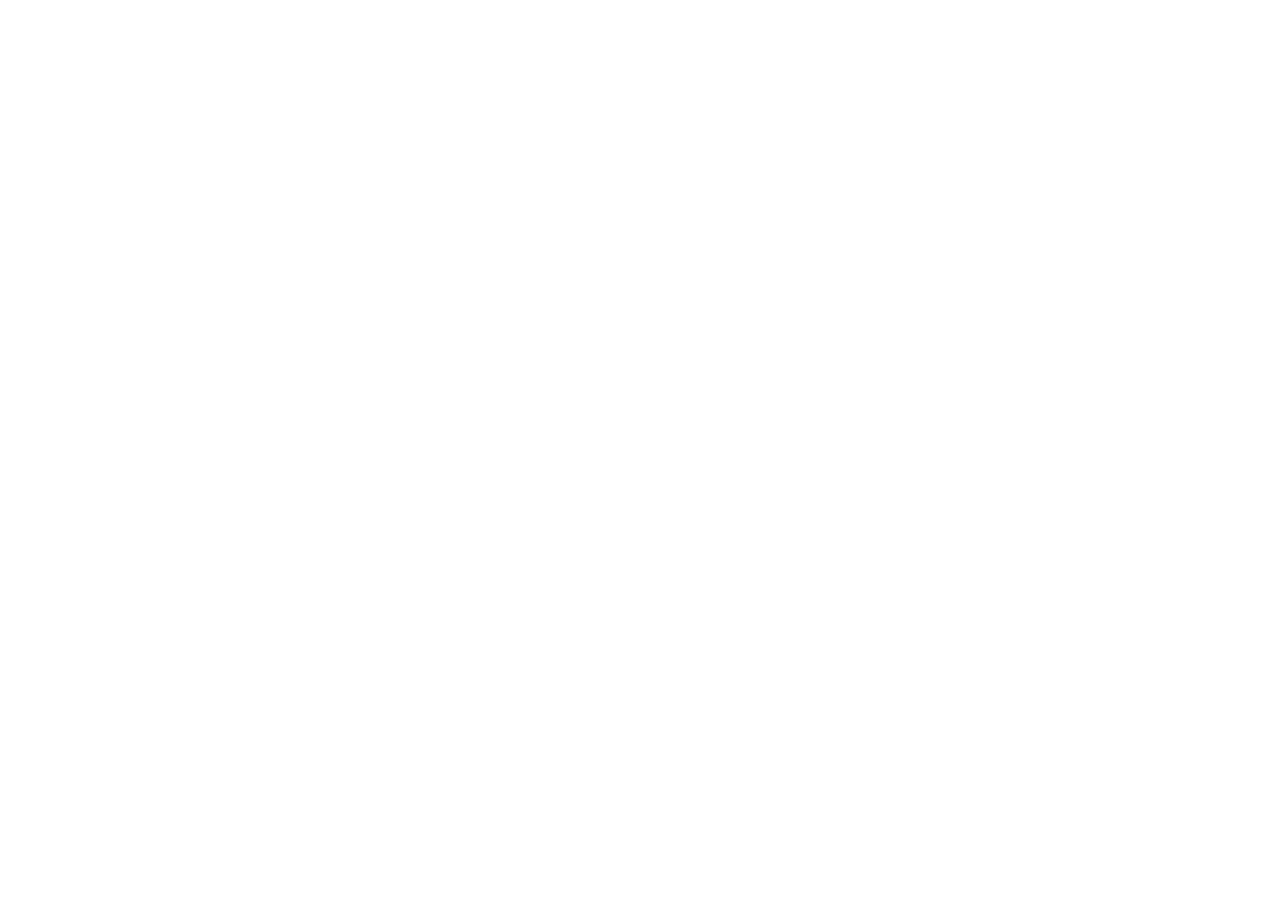
==== public/index.html @ f0e79114 "Include JS from HTML" ====
<!DOCTYPE html>
<!-- This Source Code Form is subject to the terms of the Mozilla Public
   - License, v. 2.0. If a copy of the MPL was not distributed with this file,
   - You can obtain one at http://mozilla.org/MPL/2.0/.  -->
<html>
  <head>
    <meta charset="utf-8">
    <title data-l10n-id="title">Run Firefox!</title>
    <script type="text/javascript" src="js/runfirefox.js" defer></script>
  </head>
  <body>
  </body>
</html>
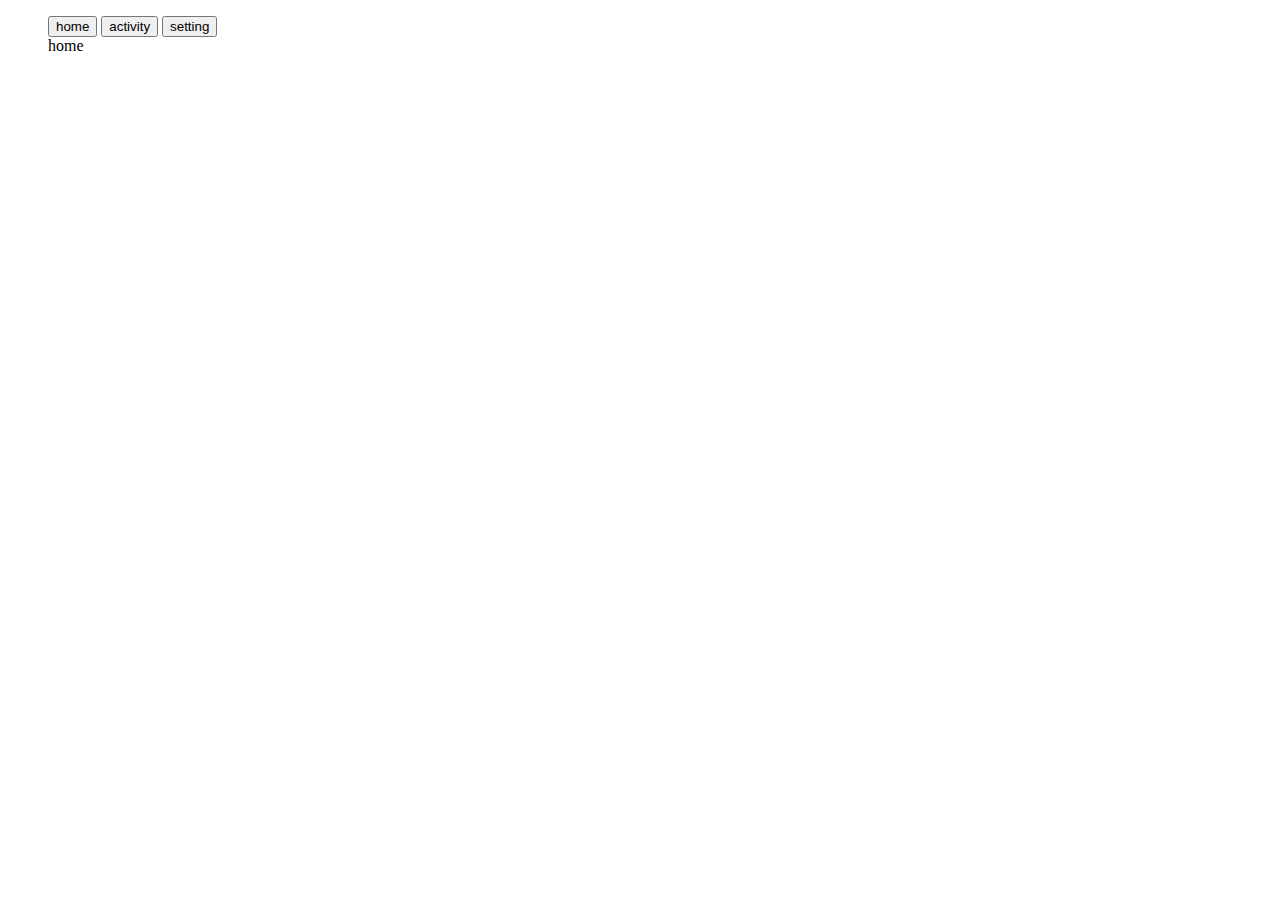
==== commit 0684513f: "sckelton" ====
--- a/public/index.html
+++ b/public/index.html
@@ -6,8 +6,54 @@
   <head>
     <meta charset="utf-8">
     <title data-l10n-id="title">Run Firefox!</title>
-    <script type="text/javascript" src="js/runfirefox.js" defer></script>
+    <link rel="stylesheet" type="text/css" href="css/slidebox.css"/>
+    <link rel="stylesheet" type="text/css" href="css/runfirefox.css"/>
+    <script type="text/javascript" src="js/x-tag-components.js"></script>
+    <script type="text/javascript" src="js/slidebox.js"></script>
+    <style type="text/css">
+      #contents {
+        height: 300px;
+        width: 220px;
+      }
+    </style>
   </head>
   <body>
+  <dl>
+    <dd id="container">
+      <nav class="menus">
+        <button data-action-type="slideHome">home</button>
+        <button data-action-type="slideActivity">activity</button>
+        <button data-action-type="slideSetting">setting</button>
+      </nav>
+      <x-slidebox id="contents" orientation="x">
+        <x-slides>
+          <x-slide>home</x-slide>
+          <x-slide>activity</x-slide>
+          <x-slide>setting</x-slide>
+        </x-slides>
+      </x-slidebox>
+    </dd>
+  </dl>
   </body>
+<script type="text/javascript">
+  document.addEventListener('click', function(e){
+    var action = e.target,
+      parent = action.parentNode,
+      actionType = action.getAttribute('data-action-type');
+    if (actionType) {
+      var mainContainer = document.getElementById('contents');
+      switch(actionType) {
+        case 'slideHome':
+          mainContainer.slideTo(0);
+          break;
+        case 'slideActivity':
+          mainContainer.slideTo(1);
+          break;
+        case 'slideSetting':
+          mainContainer.slideTo(2);
+          break;
+      }
+    }
+  });
+</script>
 </html>
--- a/public/css/slidebox.css
+++ b/public/css/slidebox.css
@@ -0,0 +1,28 @@
+x-slidebox {
+  display: block;
+  overflow: hidden;
+}
+
+x-slides {
+  display: block;
+  position: relative;
+  height: 100%;
+  width: 100%;
+  overflow: hidden;
+  transition: transform 0.5s ease 0s;
+  -o-transition: -o-transform 0.5s ease 0s;
+  -ms-transition: -ms-transform 0.5s ease 0s;
+  -moz-transition: -moz-transform 0.5s ease 0s;
+  -webkit-transition: -webkit-transform 0.5s ease 0s;
+}
+
+x-slides > x-slide {
+  display: block;
+  float: left;
+  height: 100%;
+  width: 100%;  
+  -webkit-box-sizing: border-box;
+  -moz-box-sizing: border-box;
+  -ms-box-sizing: border-box;
+  -o-box-sizing: border-box;
+}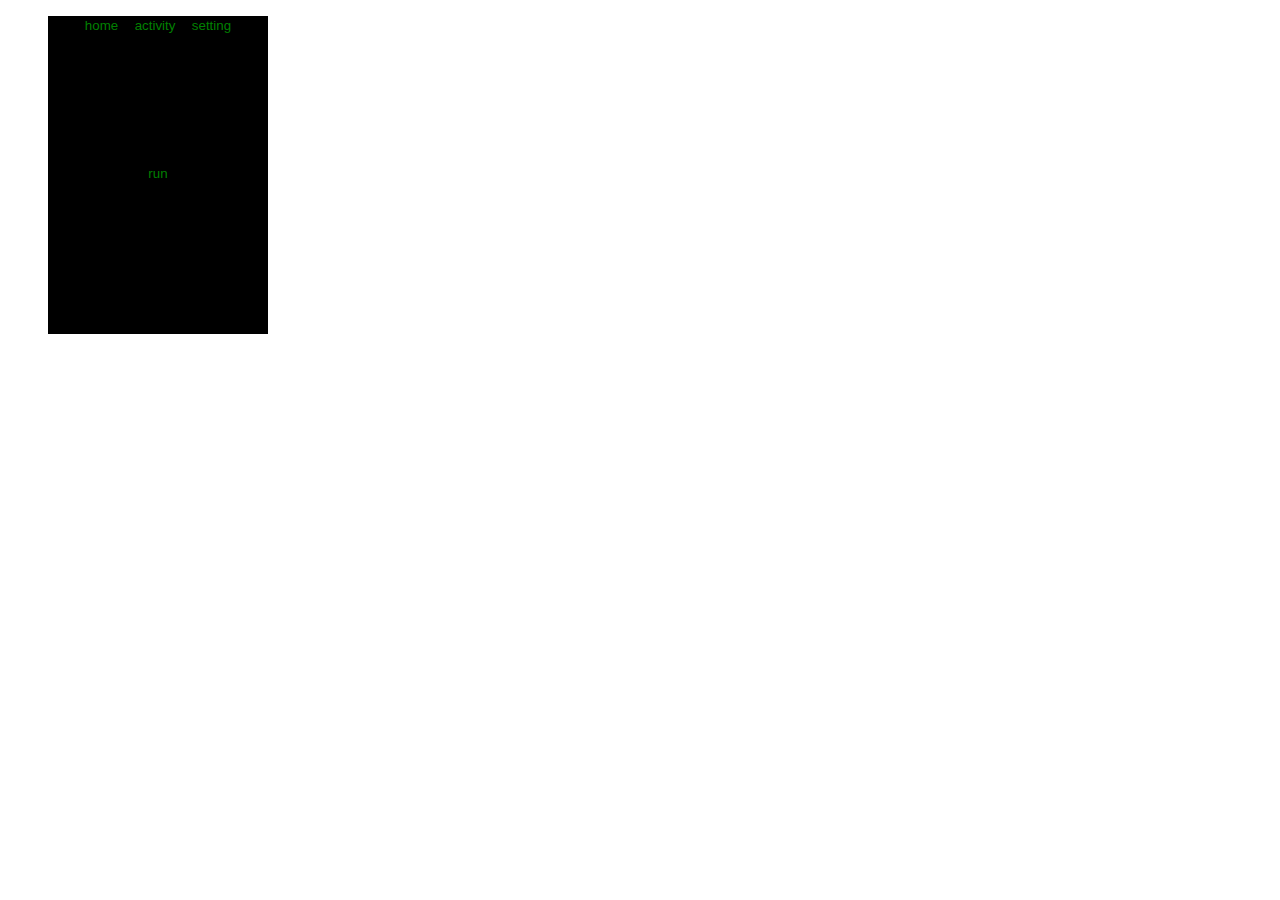
==== commit 5f652a94: "home screen and audio" ====
--- a/public/index.html
+++ b/public/index.html
@@ -1,59 +1,46 @@
-<!DOCTYPE html>
-<!-- This Source Code Form is subject to the terms of the Mozilla Public
-   - License, v. 2.0. If a copy of the MPL was not distributed with this file,
-   - You can obtain one at http://mozilla.org/MPL/2.0/.  -->
-<html>
-  <head>
-    <meta charset="utf-8">
-    <title data-l10n-id="title">Run Firefox!</title>
-    <link rel="stylesheet" type="text/css" href="css/slidebox.css"/>
-    <link rel="stylesheet" type="text/css" href="css/runfirefox.css"/>
-    <script type="text/javascript" src="js/x-tag-components.js"></script>
-    <script type="text/javascript" src="js/slidebox.js"></script>
-    <style type="text/css">
-      #contents {
-        height: 300px;
-        width: 220px;
-      }
-    </style>
-  </head>
-  <body>
-  <dl>
-    <dd id="container">
-      <nav class="menus">
-        <button data-action-type="slideHome">home</button>
-        <button data-action-type="slideActivity">activity</button>
-        <button data-action-type="slideSetting">setting</button>
-      </nav>
-      <x-slidebox id="contents" orientation="x">
-        <x-slides>
-          <x-slide>home</x-slide>
-          <x-slide>activity</x-slide>
-          <x-slide>setting</x-slide>
-        </x-slides>
-      </x-slidebox>
-    </dd>
-  </dl>
-  </body>
-<script type="text/javascript">
-  document.addEventListener('click', function(e){
-    var action = e.target,
-      parent = action.parentNode,
-      actionType = action.getAttribute('data-action-type');
-    if (actionType) {
-      var mainContainer = document.getElementById('contents');
-      switch(actionType) {
-        case 'slideHome':
-          mainContainer.slideTo(0);
-          break;
-        case 'slideActivity':
-          mainContainer.slideTo(1);
-          break;
-        case 'slideSetting':
-          mainContainer.slideTo(2);
-          break;
-      }
-    }
-  });
-</script>
-</html>
+<!DOCTYPE html>
+<!-- This Source Code Form is subject to the terms of the Mozilla Public
+   - License, v. 2.0. If a copy of the MPL was not distributed with this file,
+   - You can obtain one at http://mozilla.org/MPL/2.0/.  -->
+<html>
+  <head>
+    <meta charset="utf-8">
+    <title data-l10n-id="title">Run Firefox!</title>
+    <link rel="stylesheet" type="text/css" href="css/slidebox.css"/>
+    <link rel="stylesheet" type="text/css" href="css/runfirefox.css"/>
+    <script type="text/javascript" src="js/runfirefox-dev.js" defer></script>
+  </head>
+  <body>
+  <dl>
+    <dd id="container">
+      <nav id="menus">
+        <button data-action-type="slideHome">home</button>
+        <button data-action-type="slideActivity">activity</button>
+        <button data-action-type="slideSetting">setting</button>
+      </nav>
+      <x-slidebox id="contents" orientation="x">
+        <x-slides>
+
+<!-- home -->
+<x-slide>
+  <div id="homeContents">
+    <button data-action-type="run">run</button>
+  </div>
+</x-slide>
+
+<!-- activity -->
+<x-slide>
+activity
+</x-slide>
+
+<!-- setting -->
+<x-slide>
+setting
+</x-slide>
+
+        </x-slides>
+      </x-slidebox>
+    </dd>
+  </dl>
+  </body>
+</html>
--- a/public/css/runfirefox.css
+++ b/public/css/runfirefox.css
@@ -0,0 +1,39 @@
+body {
+  font-family: Helvetica, monospace
+}
+
+#menus {
+  text-align: center;
+}
+
+#menus button {
+  color: green;
+  border: none;
+  background-color: black;
+}
+
+#menus button.selected {
+  border-bottom: 1px solid green;
+}
+
+#container {
+  background-color: black;
+  color: gray;
+  width: 220px;
+}
+
+#contents {
+  height: 300px;
+  width: 220px;
+}
+
+#homeContents {
+  padding-top: 130px;
+  text-align: center;
+}
+
+#homeContents button {
+  color: green;
+  border: none;
+  background-color: black;
+}
